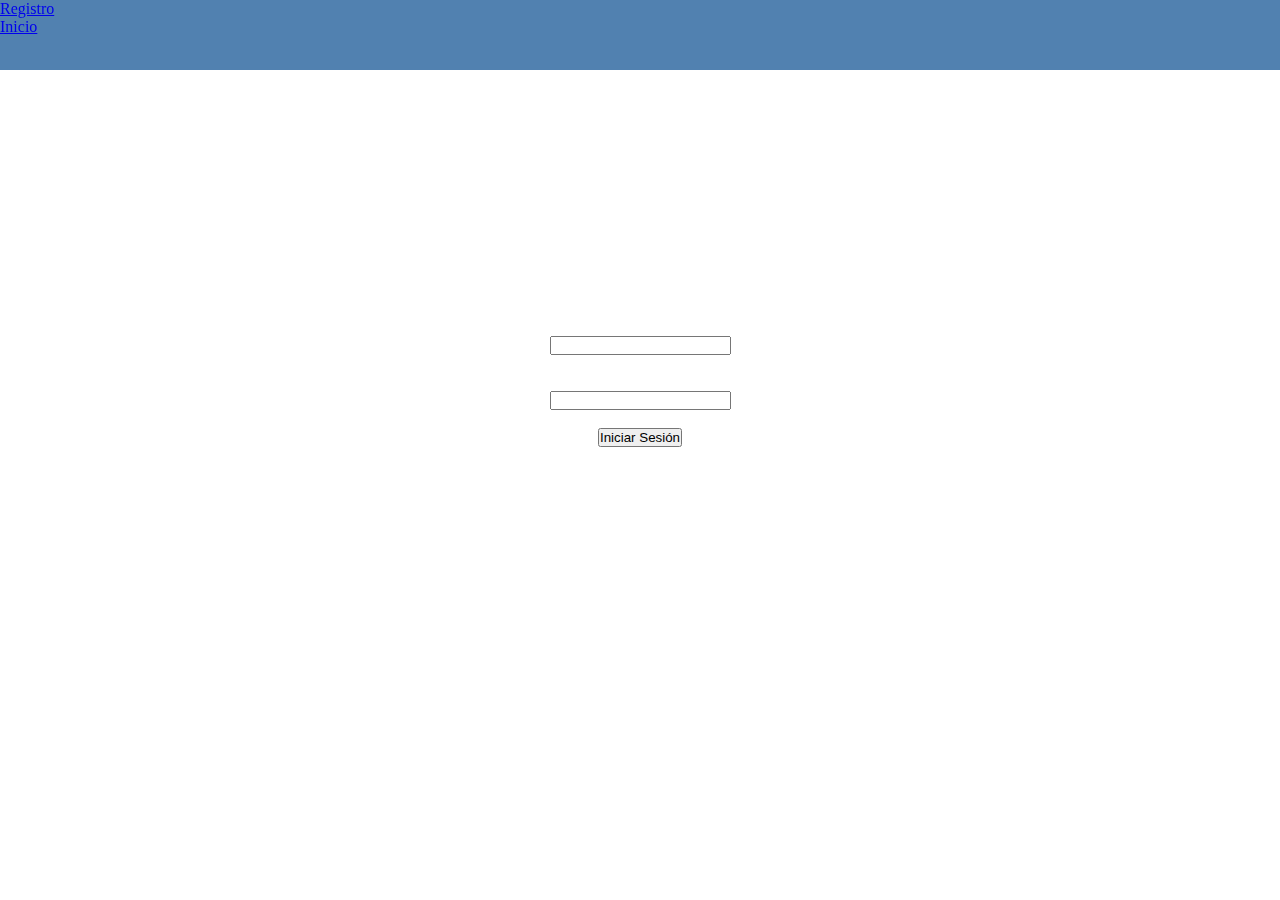
==== alumno.html @ a0aed6f2 "Add files via upload" ====
<!DOCTYPE html>
<html>
<head>
	<title>Escuela On Line</title>
	<meta charset="utf-8">
	<link rel="stylesheet" type="text/css" href="estilos/estilo.css">

</head>
<body background="Imagenes/fondo.png">
	<header>
			<div id="header">
			<ul class="nav">
				<li><a href="registro.html">Registro</a></li>
				<li><a href="index.html">Inicio</a></li>
			</ul>
		</div>
	</header>

	<div class="botones">

		<form action="alumno.php" method="post">
			<p style="color: white"> Bienvenido Alumno</p>
			<p style="color: white">Correo: </p><input type="email" name="email" id="email">	<br><br>
			<p style="color: white">Contraseña: </p><input type="password" name="pass" id="pass"><br><br>
		
			<input type="submit" value="Iniciar Sesión" name="inicio" onmouseover="vacio();">
			<script type="text/javascript">
				function vacio(){
					var email = document.getElementById('email').value;
					var password = document.getElementById('pass').value;

					if (email == "" || password == "") {
						alert('Uno o más campos estan vacios');
					}
				}
			</script>
		</form>

		
		
	</div>

</body>
</html>
---- estilos/estilo.css ----
*{/*No deja sangria en toda la pantalla*/
	margin: 0;
	padding: 0;
}

header{
	width: 100%;
	background: rgba(38, 97, 156,.8);
	height: 70px;
	position: fixed;/*Deja el menu fijo*/
	z-index: 10;/*Indica la importancia de una caja, entre mas alto
	 sea el numero mayor importacia tendra*/
}

body{
	background-size: 100% 100%;
	background-attachment: fixed; 
}


.ancho{
	width: 80%;
	height: 70px;
	margin: auto;
}

nav{
	width: 70%;
	height: 70px;
	
	float: right;	
	text-align: right;
	padding-top: 24px;
	box-sizing: border-box;
}
nav ul li{
	display: inline;
}
nav ul li a{
	color: #fff;
	font-size: 13px;
	text-decoration: none;
	text-transform: uppercase;
	padding-left: 15px;
	font-weight: bold; /*coloca el estilo de negritas*/
	letter-spacing: 1px;
	font-family: rale;
}
nav ul li a:hover{
	color: #444;
}
.botones{
	float: none;
	text-align: center;
	padding-top: 300px;
}

.formulario{
	float: none;
	text-align: center;
	padding-top: 200px;
}
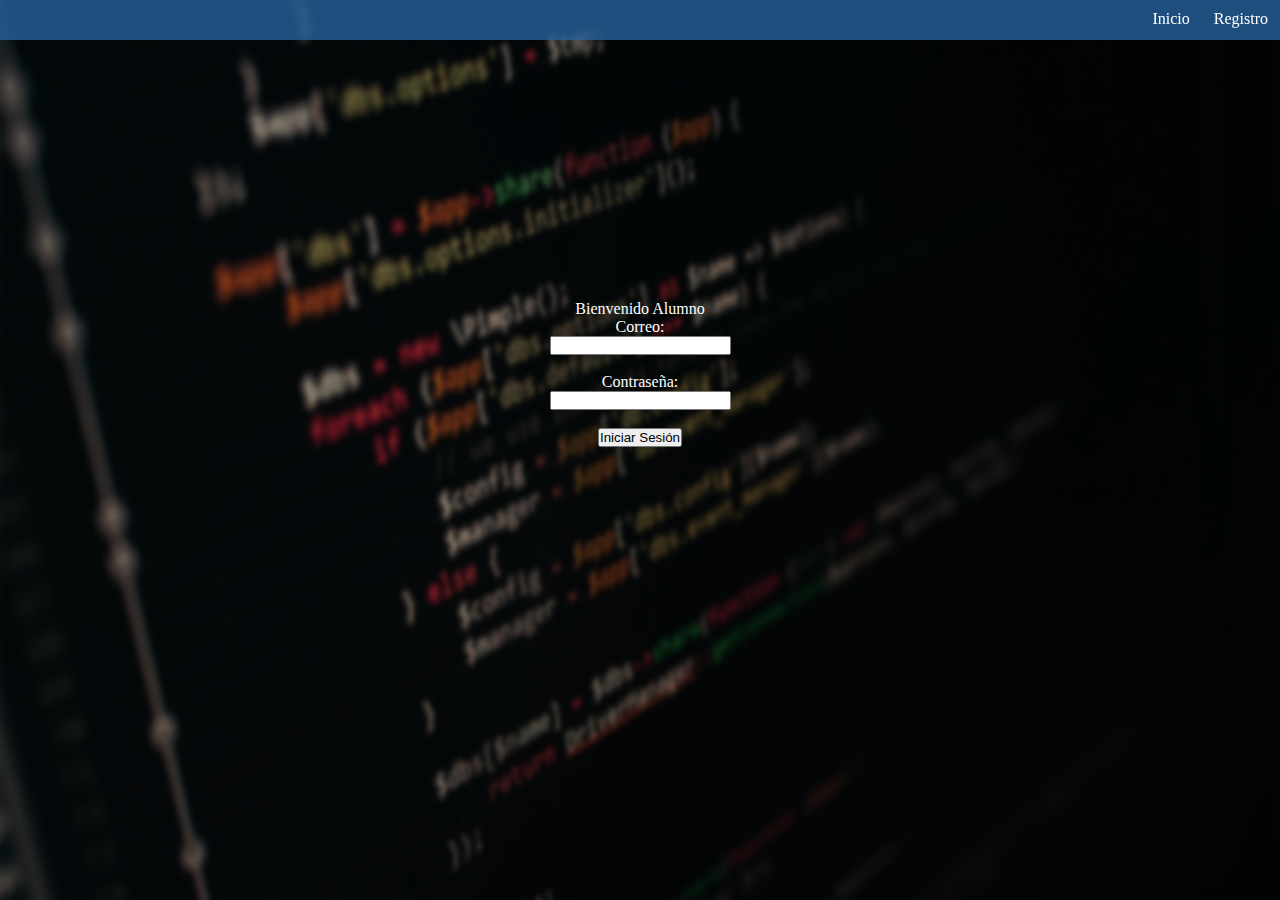
==== commit f7b1e988: "Add files via upload" ====
--- a/alumno.html
+++ b/alumno.html
@@ -35,10 +35,6 @@
 				}
 			</script>
 		</form>
-
-		
-		
 	</div>
-
 </body>
 </html>--- a/estilos/estilo.css
+++ b/estilos/estilo.css
@@ -6,7 +6,7 @@
 header{
 	width: 100%;
 	background: rgba(38, 97, 156,.8);
-	height: 70px;
+	height: 40px;
 	position: fixed;/*Deja el menu fijo*/
 	z-index: 10;/*Indica la importancia de una caja, entre mas alto
 	 sea el numero mayor importacia tendra*/
@@ -24,31 +24,45 @@
 	margin: auto;
 }
 
-nav{
-	width: 70%;
-	height: 70px;
-	
-	float: right;	
-	text-align: right;
-	padding-top: 24px;
-	box-sizing: border-box;
-}
-nav ul li{
-	display: inline;
-}
-nav ul li a{
-	color: #fff;
-	font-size: 13px;
-	text-decoration: none;
-	text-transform: uppercase;
-	padding-left: 15px;
-	font-weight: bold; /*coloca el estilo de negritas*/
-	letter-spacing: 1px;
-	font-family: rale;
-}
-nav ul li a:hover{
-	color: #444;
-}
+			
+			
+			ul, ol {
+				list-style:none;
+			}
+			
+			.nav > li {
+				float:right;
+			}
+			
+			.nav li a {
+				color:#fff;
+				text-decoration:none;
+				padding:10px 12px;
+				display:block;
+			}
+			
+			.nav li a:hover {
+				background: rgba(38, 97, 156,.8);
+			}
+			
+			.nav li ul {
+				display:none;
+				position:absolute;
+				min-width:140px;
+			}
+			
+			.nav li:hover > ul {
+				display:block;
+			}
+			
+			.nav li ul li {
+				position:relative;
+			}
+			
+			.nav li ul li ul {
+				right:-140px;
+				top:0px;
+			}
 .botones{
 	float: none;
 	text-align: center;
@@ -59,4 +73,15 @@
 	float: none;
 	text-align: center;
 	padding-top: 200px;
-}+}
+
+div.centraTabla{
+text-align: center;
+}
+
+div.centraTabla table {
+margin: 0 auto;
+text-align: left;
+}
+
+
